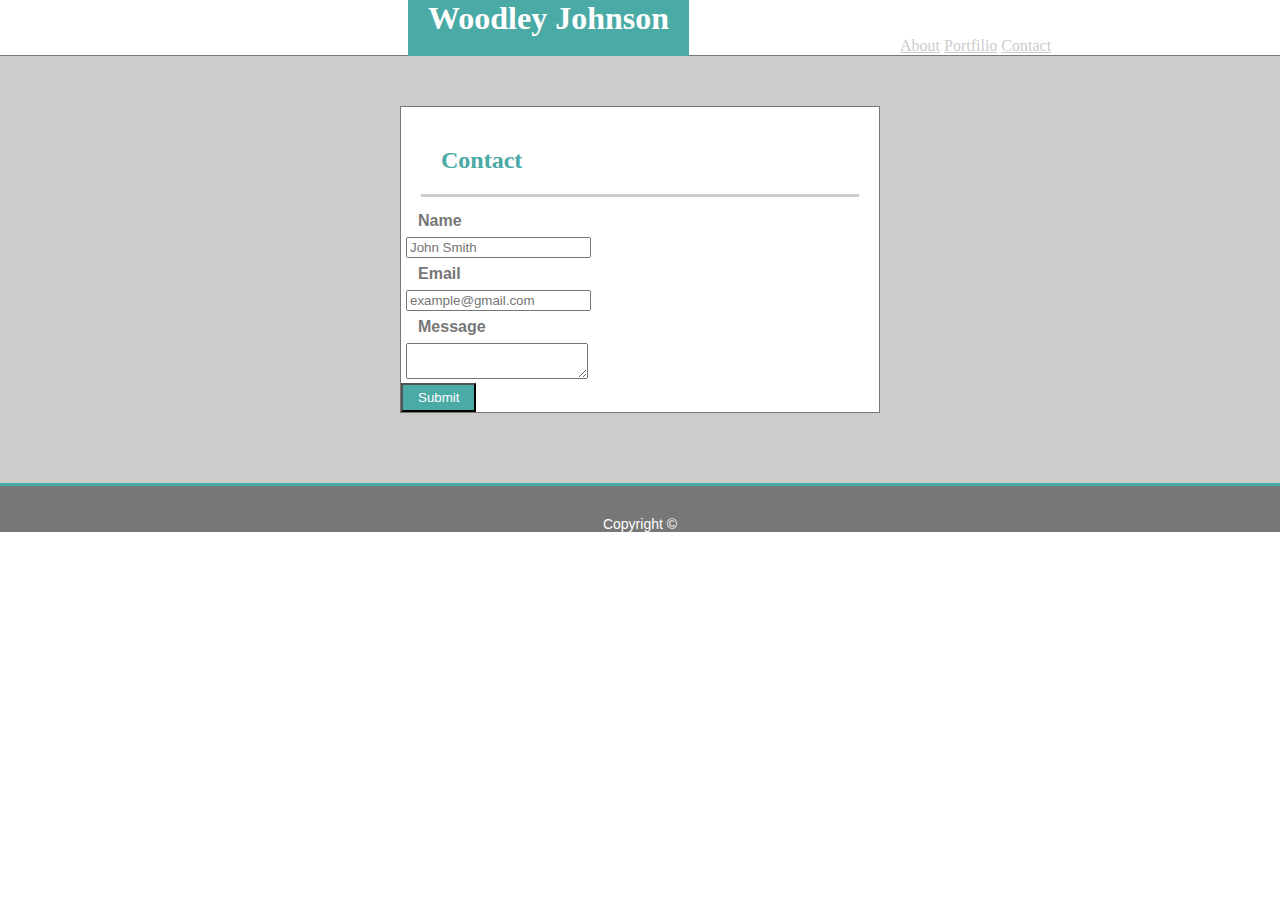
==== contact.html @ feacd3e3 "homework1" ====
<!DOCTYPE html>
<html lang="en-us">
    <head>
        <meta charset="UTF-8">

        <title>Contact</title>
        <link rel="stylesheet" href="css/contact.css">
    </head>
<body>  
    <header class="top">
        <h1 id="logo">Woodley Johnson</h1>
    
        <nav>
            <a href="/About/">About</a>
            <a href="portfolio.html">Portfilio</a>
            <a href="/contact.html">Contact</a>
        </nav>
    </header>    

    <div class="wrapper">
        <section id="content">
            <h2>Contact</h2>

            <form id="name">
                <p>Name</p>
                <input type="text" name="name" placeholder="John Smith"></input>
            </form>
            
            <form id="email">
                <p>Email</p>
                <input type="text" name="email" placeholder="example@gmail.com"></input>
            </form>

            <form id="message">
                <p>Message</p>
                <textarea type="text" name="message"></textarea>
            </form>

            <form>
                <input id="submit" type="submit"name="submit">
            </form>
            <!--Source for form code YouTube mmtuts 24: Forms In HTML and CSS | How To Create A Form | Learn HTML and CSS | HTML Tutorial | CSS Tutorial-->
        </section>
        <footer>Copyright ©</footer>
    </div>

</body>    

</html>
---- css/contact.css ----
* {
    margin: 0;
}

.top {
    float: left;
    margin: 0 auto 0 auto;
}

header {
    font-family: 'Georgia', Times, Times, serif;
}


#logo {
    background: #4aaaa5;
    color: white;
    padding: 20px;
    position: relative;
    top:0;
    left: 408px;
    display: inline;
}

a {
    color: #cccccc;
    position: relative;
    top: 0;
    left: 900px;
} 

.wrapper {
    font-family: Arial, Helvetica, sans-serif;
    background: #cccccc;
    border-top: 1px solid #777777;
    clear: both;
    overflow: auto;
}

#content {
    background: white;
    border: 1px solid #777777;
    margin-left:  400px;
    margin-right: 400px;
    margin-top: 50px;
    margin-bottom: 70px;
}

h2 {
    color: #4aaaa5;
    border-bottom: 3px solid #cccccc;
    padding: 20px;
    margin: 20px;
    font-family: 'Georgia', Times, Times, serif;
}

p {
    font-family: Arial, Helvetica, sans-serif;
    color: #777777;
    margin: 12px;
    line-height: 8px;
    font-weight: bold
}
#name{
    padding-left: 5px;
}

#email{
    padding-left: 5px;
}

#message{
    padding-left: 5px;
}

#submit {
    background: #4aaaa5;
    color: white;
    padding-top: 5px;
    padding-bottom: 5px;
    padding-left: 15px;
    padding-right: 15px;
    border: 10px, color #4aaaa5;
}

footer {
    background: #777777;
    color: white;
    border-top: 3px solid #4aaaa5;
    text-align: center;
    padding-top: 30px;
    font-size: 14px;
}
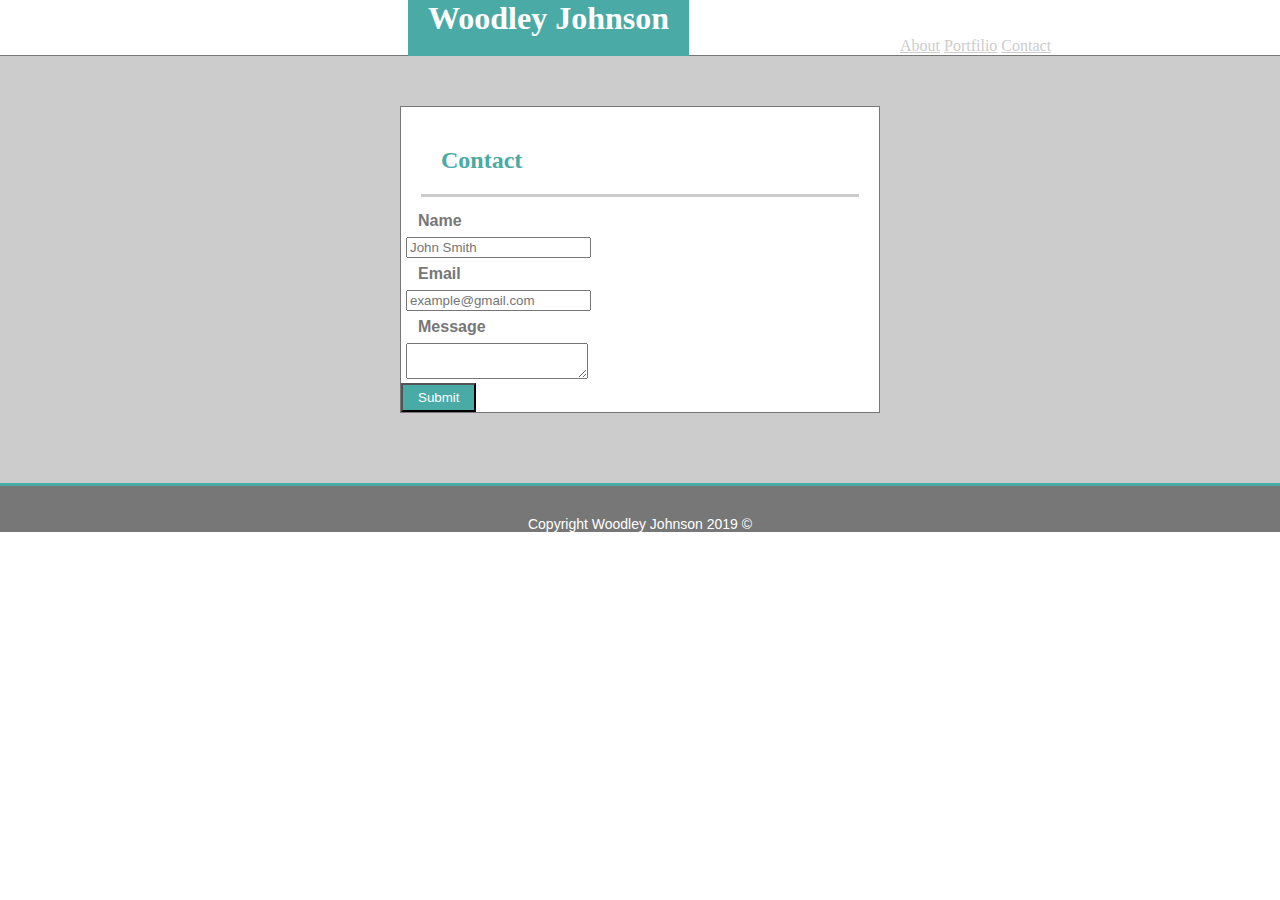
==== commit 11aae032: "footer copyright" ====
--- a/contact.html
+++ b/contact.html
@@ -11,9 +11,9 @@
         <h1 id="logo">Woodley Johnson</h1>
     
         <nav>
-            <a href="/About/">About</a>
+            <a href="index.html">About</a>
             <a href="portfolio.html">Portfilio</a>
-            <a href="/contact.html">Contact</a>
+            <a href="contact.html">Contact</a>
         </nav>
     </header>    
 
@@ -41,7 +41,7 @@
             </form>
             <!--Source for form code YouTube mmtuts 24: Forms In HTML and CSS | How To Create A Form | Learn HTML and CSS | HTML Tutorial | CSS Tutorial-->
         </section>
-        <footer>Copyright ©</footer>
+        <footer>Copyright Woodley Johnson 2019 ©</footer>
     </div>
 
 </body>    
